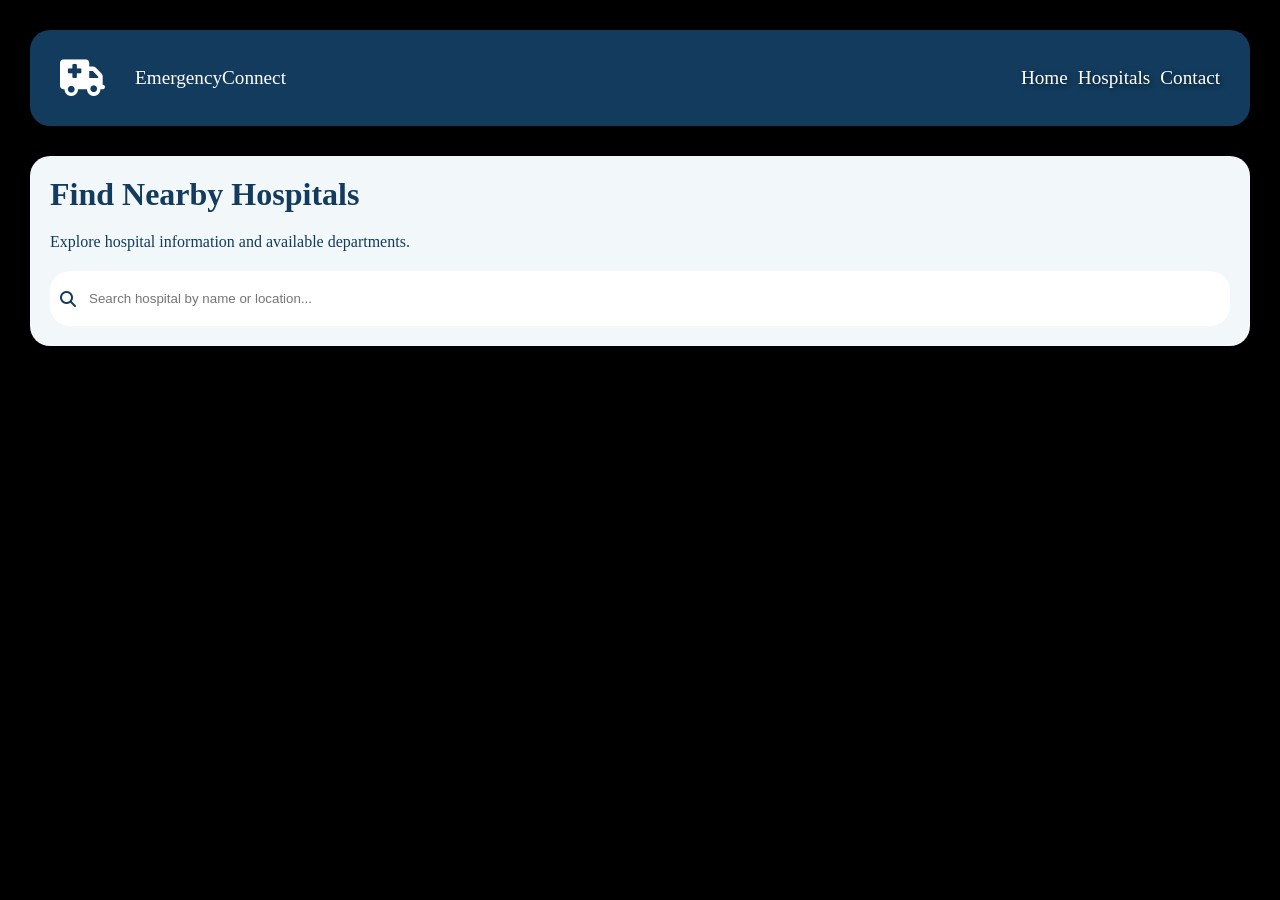
==== hospital.html @ c8d6cd67 "Add files via upload" ====
<!DOCTYPE html>
<html lang="en">
<head>
    <meta charset="UTF-8">
    <meta name="viewport" content="width=device-width, initial-scale=1.0">
    <title>Document</title>
    <link rel="stylesheet" href="hospital.css">
    <link rel="stylesheet" href="https://cdnjs.cloudflare.com/ajax/libs/font-awesome/6.4.0/css/all.min.css">
</head>
<body>
    <header>
        <div class="brand">
            <div class="logo">
                 <i class="fa-solid fa-ambulance ambulance-icon"></i>
            </div>
            <div class="title">EmergencyConnect</div>
        </div>
        <nav>
            <a href="index.html">Home</a>
            <a href="#hospitals">Hospitals</a>
            <a href="index.html#Contact">Contact</a>
        </nav>
    </header>
    <main>
        <h1>Find Nearby Hospitals</h1>
        <p>Explore hospital information and available departments.</p>
        <form action="#" method="get" class="searchbar">
            <i class="fa-solid fa-magnifying-glass"></i>
            <input type="search" placeholder="Search hospital by name or location..." aria-label="Search Hospitals by Name or location">
        </form>
    </main>
</body>
</html>
---- hospital.css ----
*{
    color: white;
    margin: 0;
    padding: 0;
}
body{
    background: #000;
    /* display: flex; */
    /* margin: 10px; */
    
}
header{
    display: flex;
    align-items: center;
    justify-content: space-between;
    gap: 30px;
    border: none;
    padding: 30px;
    flex-wrap: wrap;
    border-radius: 20px;
    margin: 30px;
    background: #123B5D;
}
.brand{
    display: flex;
    gap: 30px;
    align-items: center;
    justify-content: center;
    font-size: larger;
    flex-wrap: wrap;
}
.logo i{
    font-size: 36px;
    transition: transform 0.9s ease;
}
.logo i:hover{
    transform: scale(1.4);
    color: red;
}

nav{
    display: flex;
    align-items: center;
    gap: 10px;
    text-shadow: 2px 2px 5px rgba(0, 0, 0, 0.5);
}
nav a{
    text-decoration: none;
    font-size: larger;
    transition: transform 0.5s ease;
}
nav a:hover{
    transform: scale(1.1);
    color: aqua;
}
header .title{
    transition: transform 0.5s ease;
    cursor: pointer;
}
header .title:hover{
    transform: scale(1.2);
}
main{
    display: flex;
    flex-direction: column;
    /* align-items: center; */
    justify-content: center;
    margin: 30px;
    background: #F2F7FA;
    padding: 10px;
    border-radius: 20px;
}
main *{
    color: #123B5D;
    /* margin: 10px; */
}
main h1{
    margin: 10px;
}
main p{
    margin: 10px;
}
form{
    background: #FFFFFF;
    /* padding: 10px; */
    margin: 10px;
    display: flex;
    justify-content: flex-start;
    align-items: center;
    /* width: 100%; */
    border-radius: 20px;
    padding: 10px;
    gap: 12px;
    
}
form input{
    border: none;
    flex: 1;
    background: #FFFFFF;
    padding-top: 10px;
    padding-bottom: 10px;
    padding-left: 1px;
    
    /* width: 95%; */
}
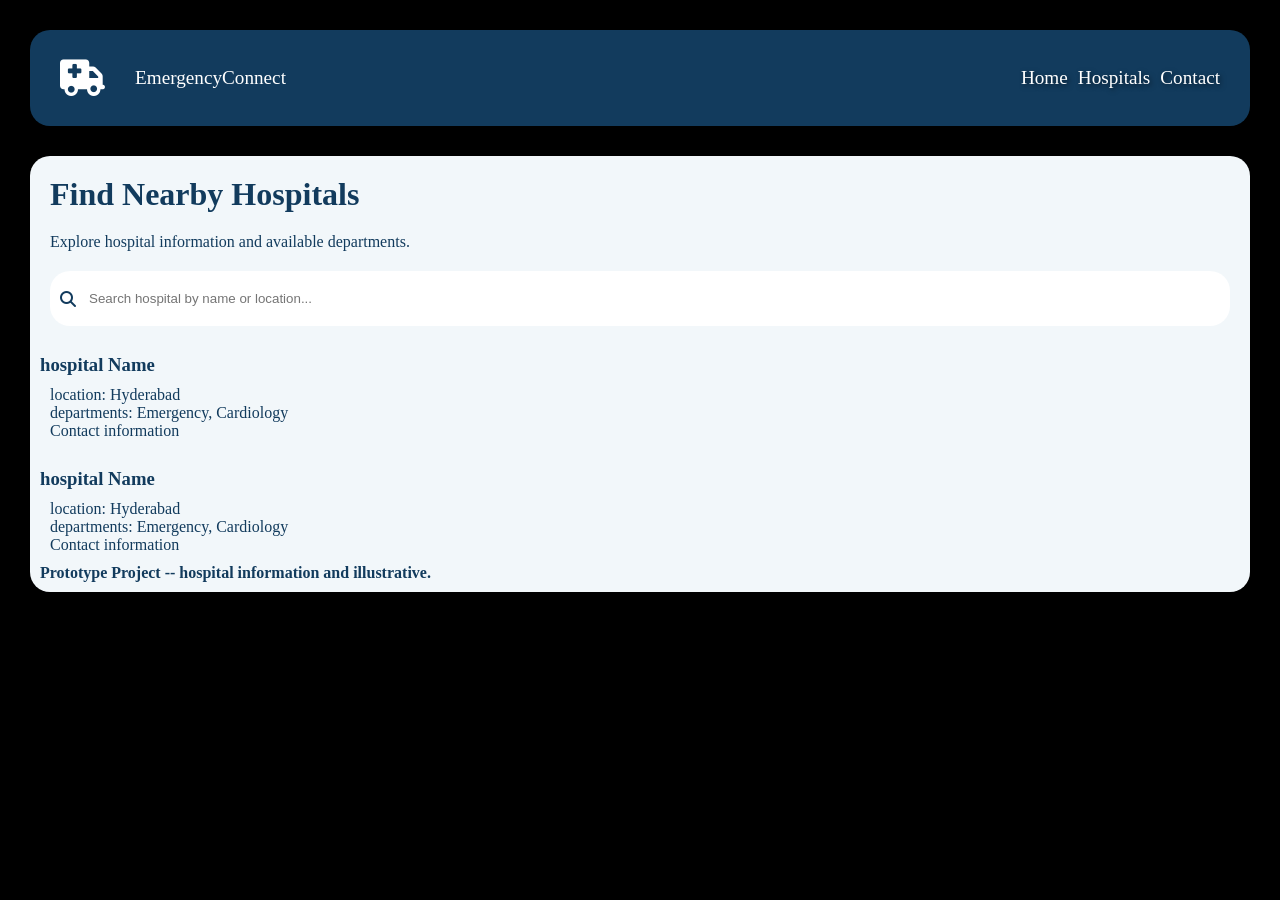
==== commit 31437898: "Update hospital.html" ====
--- a/hospital.html
+++ b/hospital.html
@@ -28,6 +28,29 @@
             <i class="fa-solid fa-magnifying-glass"></i>
             <input type="search" placeholder="Search hospital by name or location..." aria-label="Search Hospitals by Name or location">
         </form>
+        <div class="cards">
+            <div class="card">
+                <img src="agakhan.jpg" alt="">
+                <div class="hospitalname"><h3>hospital Name</h3></div>
+                <p>location: Hyderabad<br>
+                departments: Emergency, Cardiology <br>
+                Contact information
+            </p>
+                
+            </div>
+            <div class="card">
+                <img src="BahriaHospital.jpg" alt="">
+                <div class="hospitalname"><h3>hospital Name</h3></div>
+                <p>location: Hyderabad <br>
+                departments: Emergency, Cardiology <br>
+                Contact information
+            </p>
+            </div>
+        </div>
+        <!-- end of cards -->
+         <div class="disclaimer">
+            <h4>Prototype Project -- hospital information and illustrative.</h4>
+         </div>
     </main>
 </body>
-</html>+</html>
